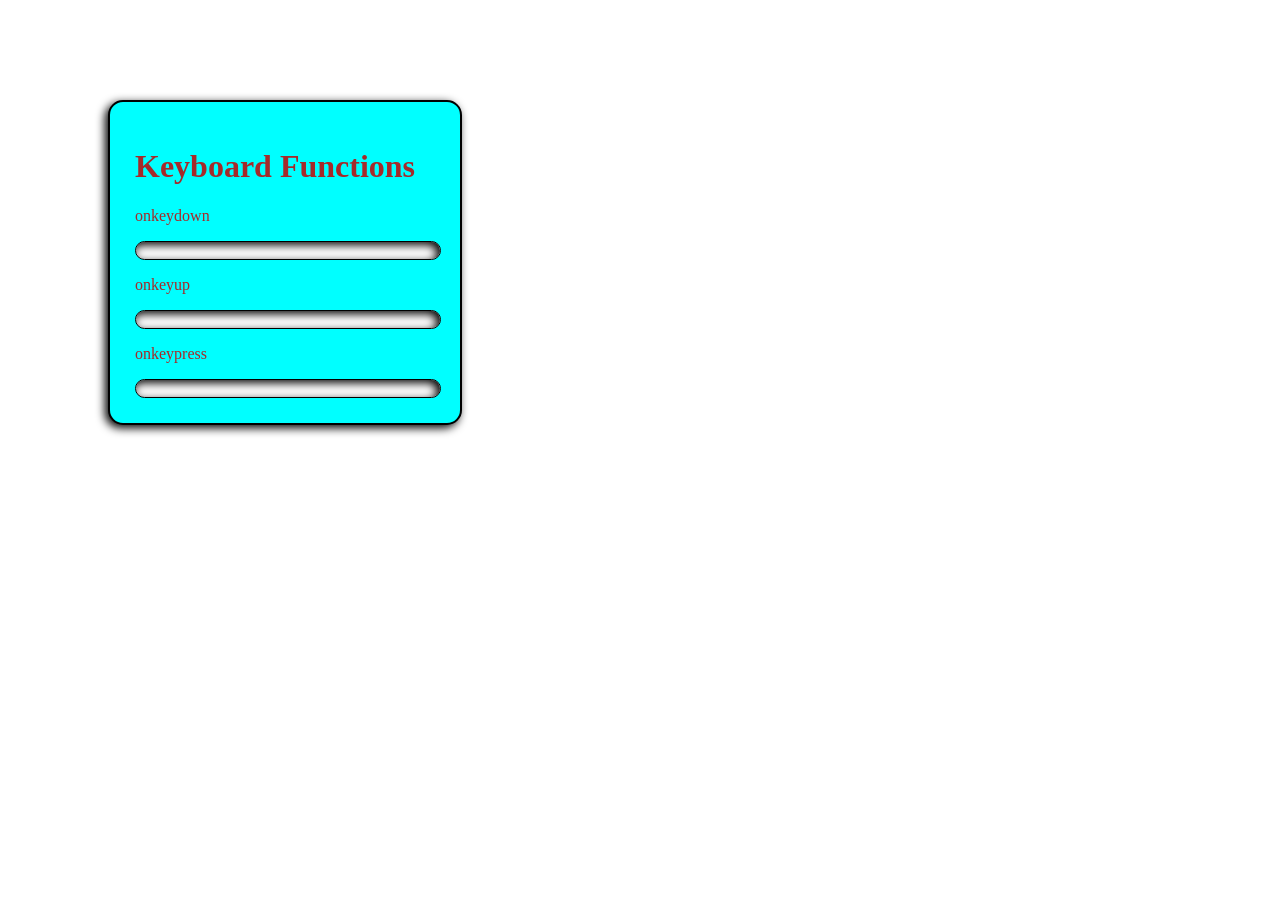
==== Keyboardevents.html @ b925dd4d "events ( mouse and keyboard)" ====
<!DOCTYPE html>
<html lang="en">
<head>
    <meta charset="UTF-8">
    <meta name="viewport" content="width=device-width, initial-scale=1.0">
    <title>Document</title>
    <link rel="stylesheet" href="keyboardevents.css">
</head>
<body>
    <div id="form">
        <h1 id="h1">Keyboard Functions</h1>
        <p> onkeydown</p>
        <input type="text" onkeydown="alert(this.value);">
        <p> onkeyup</p>
        <input type="text" onkeyup="alert(this.value);">
        <p> onkeypress</p>
        <input type="text"  onkeypress="alert(this.value);">
    </div>
</body>
</html>
---- keyboardevents.css ----
body{
    font-family: 'Times New Roman', Times, serif;
    background-size: 500%;
    background-position: -150px -500px;

}
#form{
    margin: 100px;
    background-color: aqua;
    width: 300px;
    height: 100px auto 0 auto;
    border: 2px solid black;
    border-radius: 15px;
    padding: 25px;
    color: brown;
    box-shadow: -3px 3px 10px black;
}
p.input{
    font-size: 20px;
}

input{
    width: 300px;
    border: 1px solid black;
    border-radius: 10px;
    background-color: white;
    box-shadow: inset -3px 3px 10px #000;
}
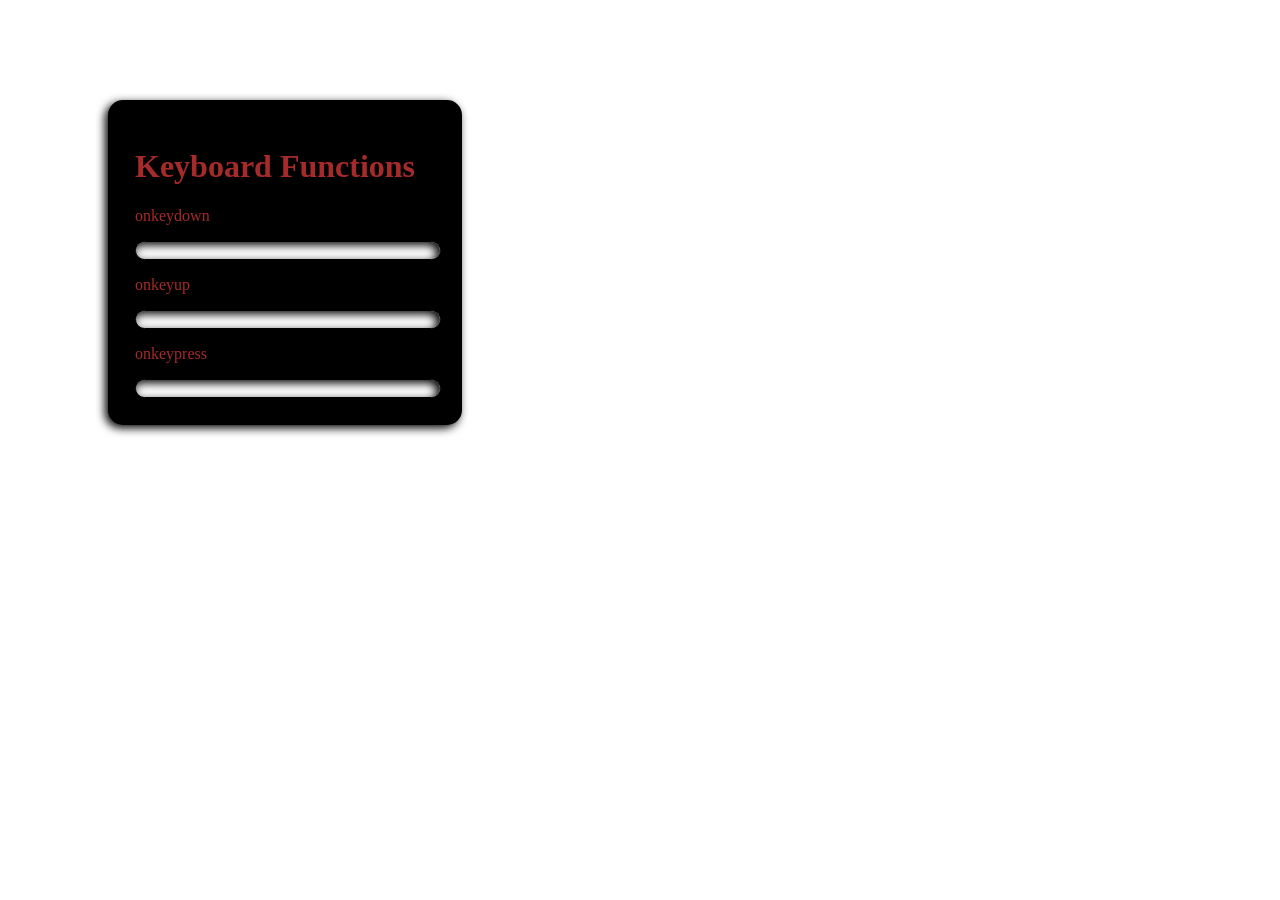
==== commit a453a4e1: "keyboard events" ====
--- a/Keyboardevents.html
+++ b/Keyboardevents.html
@@ -8,13 +8,21 @@
 </head>
 <body>
     <div id="form">
-        <h1 id="h1">Keyboard Functions</h1>
+        <!-- <h1 id="h1">Keyboard Functions</h1>
         <p> onkeydown</p>
         <input type="text" onkeydown="alert(this.value);">
         <p> onkeyup</p>
         <input type="text" onkeyup="alert(this.value);">
         <p> onkeypress</p>
-        <input type="text"  onkeypress="alert(this.value);">
+        <input type="text"  onkeypress="alert(this.value);"> -->
+
+        <h1 id="h1">Keyboard Functions</h1>
+        <p> onkeydown</p>
+        <input type="text" onkeydown="document.getElementById('form').style.background=this.value">
+        <p> onkeyup</p>
+        <input type="text" onkeyup="document.getElementById('form').style.background=this.value">
+        <p> onkeypress</p>
+        <input type="text"  onkeypress="document.getElementById('form').style.background=this.value">
     </div>
 </body>
 </html>
--- a/keyboardevents.css
+++ b/keyboardevents.css
@@ -6,7 +6,7 @@
 }
 #form{
     margin: 100px;
-    background-color: aqua;
+    background-color: black;
     width: 300px;
     height: 100px auto 0 auto;
     border: 2px solid black;
